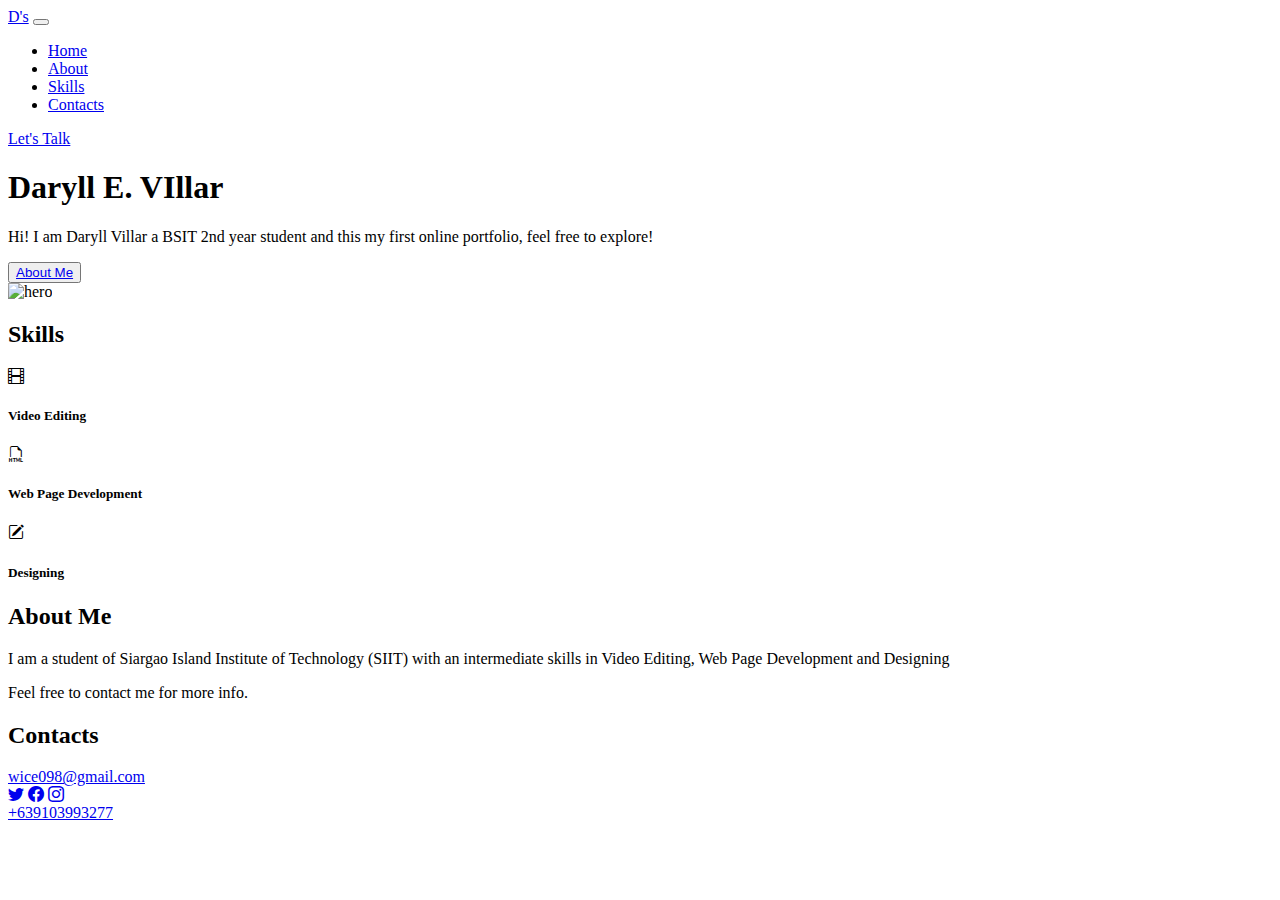
==== index.html @ 06b59f86 "Add files via upload" ====
<!doctype html>
<html lang="en">
  <head>
    <meta charset="utf-8">
    <meta name="viewport" content="width=device-width, initial-scale=1">
    <title>My portfolio</title>
    <link href="https://cdn.jsdelivr.net/npm/bootstrap@5.3.2/dist/css/bootstrap.min.css" 
    rel="stylesheet" integrity="sha384-T3c6CoIi6uLrA9TneNEoa7RxnatzjcDSCmG1MXxSR1GAsXEV/Dwwykc2MPK8M2HN" 
    crossorigin="anonymous">
    <link rel="stylesheet" href="style.css">
    <link rel="stylesheet" href="https://cdn.jsdelivr.net/npm/bootstrap-icons@1.11.2/font/bootstrap-icons.min.css">
  </head>
  <body>
    <nav class="navbar navbar-expand-lg fixed-top shadow-sm">
        <div class="container-lg">
          <a class="navbar-brand fw-bold" href="#">D's</a>
          <button class="navbar-toggler" type="button" data-bs-toggle="collapse" data-bs-target="#navbarNav" aria-controls="navbarNav" aria-expanded="false" aria-label="Toggle navigation">
            <span class="navbar-toggler-icon"></span>
          </button>
          <div class="collapse navbar-collapse" id="navbarNav">
            <ul class="navbar-nav mx-auto">
              <li class="nav-item">
                <a class="nav-link active" aria-current="page" href="#hero">Home</a>
              </li>
              <li class="nav-item">
                <a class="nav-link" href="#about">About</a>
              </li>
              <li class="nav-item">
                <a class="nav-link" href="#skills">Skills</a>
              </li>
              <li class="nav-item">
                <a class="nav-link" href="#contacts">Contacts</a>
              </li>
            </ul>
            <a class="btn btn-outline-dark" href="#contacts">Let's Talk</a>
          </div>
        </div>
      </nav>

      <section class="hero" id="hero">
        <div class="container-lg">
            <div class="row align-items-center">
                <div class="col-sm-6">
                    <h1 class="display-2 fw-bold">Daryll E. VIllar</h1>
                    <p>Hi! I am Daryll Villar a BSIT 2nd year student and this my first online portfolio,
                        feel free to explore!
                    </p>
                    <button class="btn btn-outline-dark btn-lg"><a href="#about">About Me</a></button>
                </div>
                <div class="col-sm-6 text-center">
                    <img src="me1-PhotoRoom.png-PhotoRoom.png" id="img-hero" class="img-fluid" alt="hero">
                </div>
            </div>
        </div>
      </section>

      <section class="skills" id="skills">
        <div class="container">
            <h2 class="display-5 fw-bold mb-3">Skills</h2>
            <div class="row">
                <div class="col-lg col-sm-6 mt-4">
                    <div class="card" style="width: 18rem;">
                        <i class="bi bi-film"></i>
                        <div class="card-body">
                        <h5 class="card-title fw-bold">Video Editing</h5>
                        </div>
                    </div>
                </div>
                <div class="col-lg col-sm-6 mt-4">
                    <div class="card" style="width: 18rem;">
                        <i class="bi bi-filetype-html"></i>
                        <div class="card-body">
                        <h5 class="card-title fw-bold">Web Page Development</h5>
                        </div>
                    </div>
                </div>
                <div class="col-lg col-sm-6 mt-4">
                    <div class="card" style="width: 18rem;">
                        <i class="bi bi-pencil-square"></i>
                        <div class="card-body">
                        <h5 class="card-title fw-bold">Designing</h5>
                        </div>
                    </div>
                </div>
            </div>
        </div>
      </section>

      <section class="about" id="about">
        <div class="container">
            <h2 class="display-5 fw-bold mb-4">About Me</h2>
            <p>I am a student of Siargao Island Institute of Technology (SIIT) with an intermediate skills in Video Editing, Web Page Development and Designing</p>
            <p>Feel free to contact me for more info.</p>
        </div>
      </section>

      <section class="contacts" id="contacts">
        <div class="container">
            <h2 class="display-5 fw-bold mb-4">Contacts</h2>
            <div class="row">
                <div class="col-sm-4 mt-4 ">
                    <a href="#">wice098@gmail.com</a>
                </div>
                <div class="col-sm-4 mt-4 ">
                    <div class="social-media">
                        <a href="https://twitter.com/ErenJae35284730?t=ms_VPebtOsGPQsTjnSSdOQ&s=09"><i class="bi bi-twitter"></i></a>
                        <a href="https://www.facebook.com/hell.diablo.23?mibextid=ZbWKwL"><i class="bi bi-facebook"></i></a>
                        <a href="https://instagram.com/i_dariru?igshid=ZGUzMzM3NWJiOQ=="><i class="bi bi-instagram"></i></a>
                    </div>
                </div>
                <div class="col-sm-4 mt-4 ">
                    <a href="#">+639103993277</a>
                </div>
            </div>
        </div>
      </section>
    
    
    
    <script src="https://cdn.jsdelivr.net/npm/bootstrap@5.3.2/dist/js/bootstrap.bundle.min.js" 
    integrity="sha384-C6RzsynM9kWDrMNeT87bh95OGNyZPhcTNXj1NW7RuBCsyN/o0jlpcV8Qyq46cDfL" 
    crossorigin="anonymous"></script>
  </body>
</html>
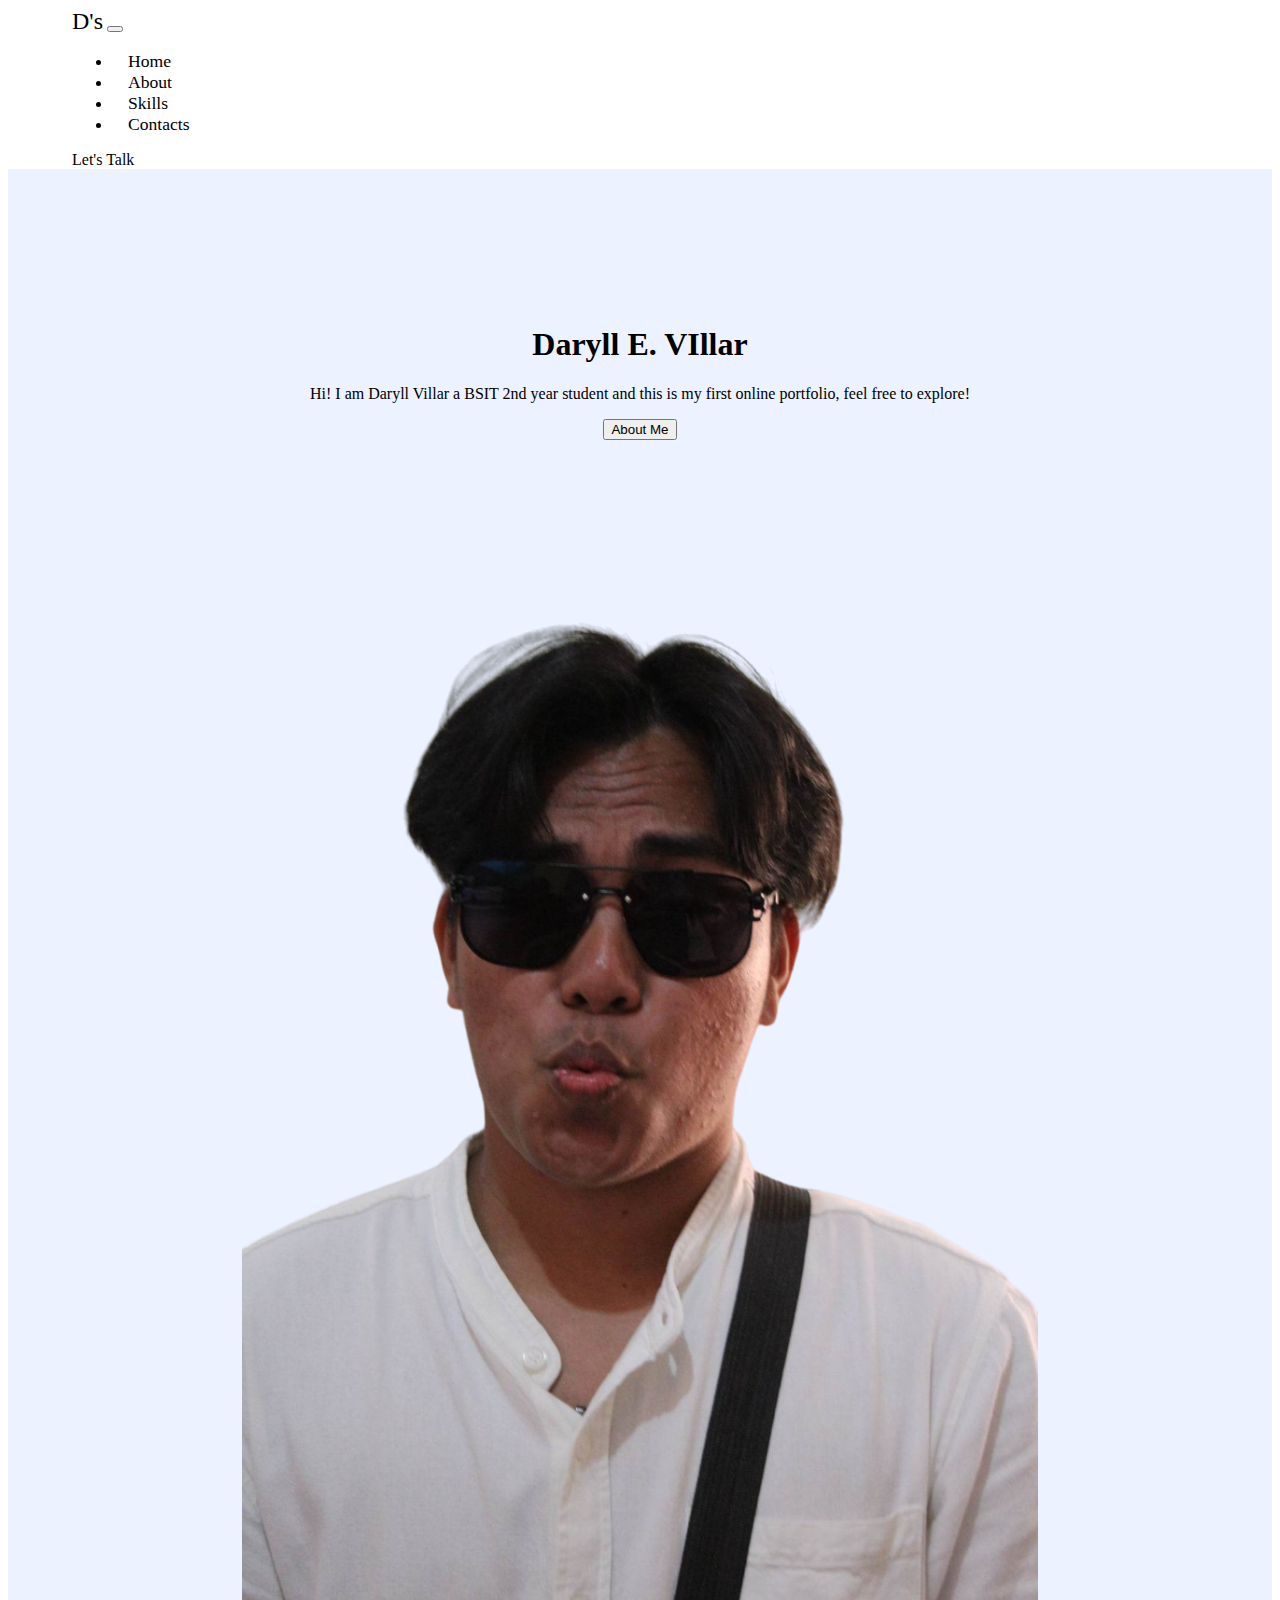
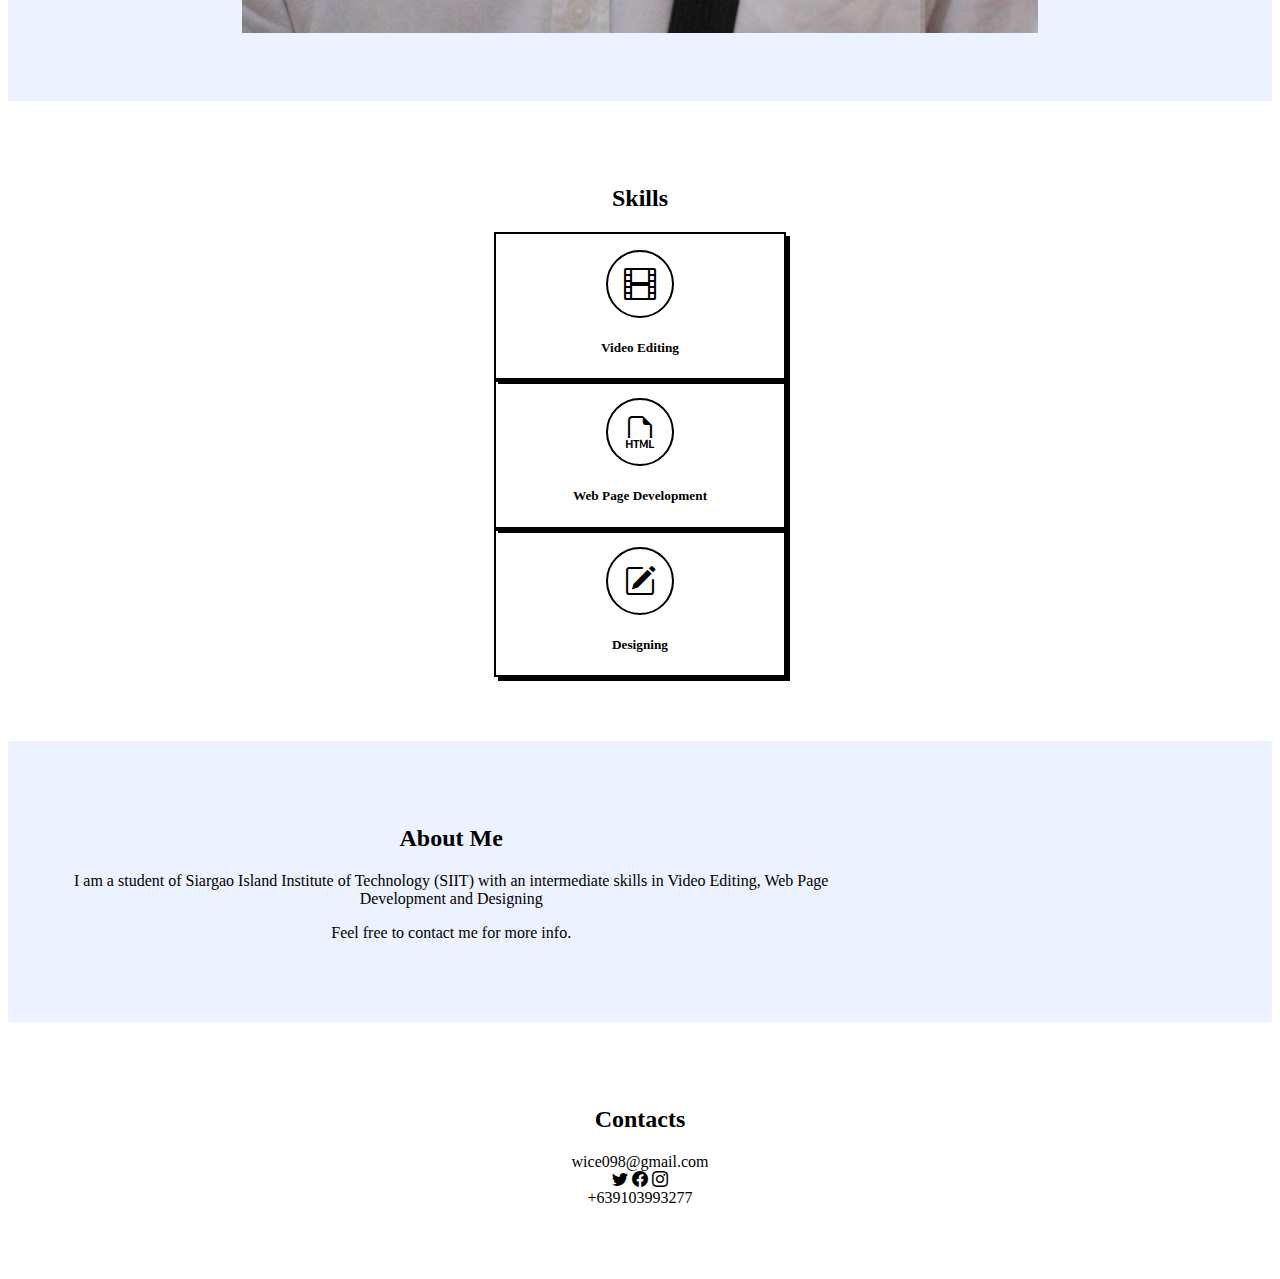
==== commit 4edd3736: "Update index.html" ====
--- a/index.html
+++ b/index.html
@@ -42,7 +42,7 @@
             <div class="row align-items-center">
                 <div class="col-sm-6">
                     <h1 class="display-2 fw-bold">Daryll E. VIllar</h1>
-                    <p>Hi! I am Daryll Villar a BSIT 2nd year student and this my first online portfolio,
+                    <p>Hi! I am Daryll Villar a BSIT 2nd year student and this is my first online portfolio,
                         feel free to explore!
                     </p>
                     <button class="btn btn-outline-dark btn-lg"><a href="#about">About Me</a></button>
@@ -121,4 +121,4 @@
     integrity="sha384-C6RzsynM9kWDrMNeT87bh95OGNyZPhcTNXj1NW7RuBCsyN/o0jlpcV8Qyq46cDfL" 
     crossorigin="anonymous"></script>
   </body>
-</html>+</html>
--- a/style.css
+++ b/style.css
@@ -0,0 +1,100 @@
+
+section [class^="container"]{
+    padding: 4rem 2rem;
+}
+@media screen and (min-width: 1024px) {
+    section [class^="container"]{
+        padding: 4rem;
+    }
+    nav [class^="container"]{
+        padding: 0 4rem;
+    }
+}
+section:not(:first-of-type){
+    text-align: center;
+}
+section:nth-child(2n){
+    background-color: #ecf2ff;
+}
+
+a{
+    color: black;
+    text-decoration: none;
+}
+a:hover{
+    color: green;
+    transition: all 0.5s;
+}
+.navbar {
+    background-color: white;
+}
+
+.navbar-nav .nav-link {
+    color: #000000;
+    font-size: 1.1rem;
+    transition: all 0.5s;
+}
+.navbar-nav .nav-link :hover {
+    color: green;
+    font-size: 1.1rem;
+}
+.navbar-nav .nav-item {
+    padding: 0 1rem;
+}
+@media screen and (min-width: 1024px) {
+    .navbar-nav .nav-item {
+        padding: 0 1rem;
+    }
+    .navbar-brand{
+        font-size: 1.5rem;
+    }
+}
+
+
+section.hero{
+    background-color: #ecf2ff;
+    padding-top: 72px;
+}
+@media screen and (min-width: 576px) {
+    section.hero {
+        text-align: center;
+    }
+    section.hero img{
+        width: 70%;
+    }
+}
+
+section.skills i{
+    font-size: 2rem;
+    margin: 1rem auto 0;
+    border: 2px solid black;
+    width: 4rem;
+    height: 4rem;
+    border-radius: 50%;
+    display: flex;
+    align-items: center;
+    justify-content: center;
+}
+
+section .card{
+    border: 2px solid black;
+    box-shadow: 4px 4px black;
+    max-width: 22rem;
+    margin-inline: auto;
+}
+
+@media screen and (min-width: 1024px){
+    section.about .container{
+    width: 60%;
+    }
+}
+
+section.contact .social-media a{
+    padding: 0 0.5rem;
+    font-size: 1.3rem;
+}
+
+.btn-outline-dark:hover {
+    box-shadow: 4px 4px;
+    color: green;
+}